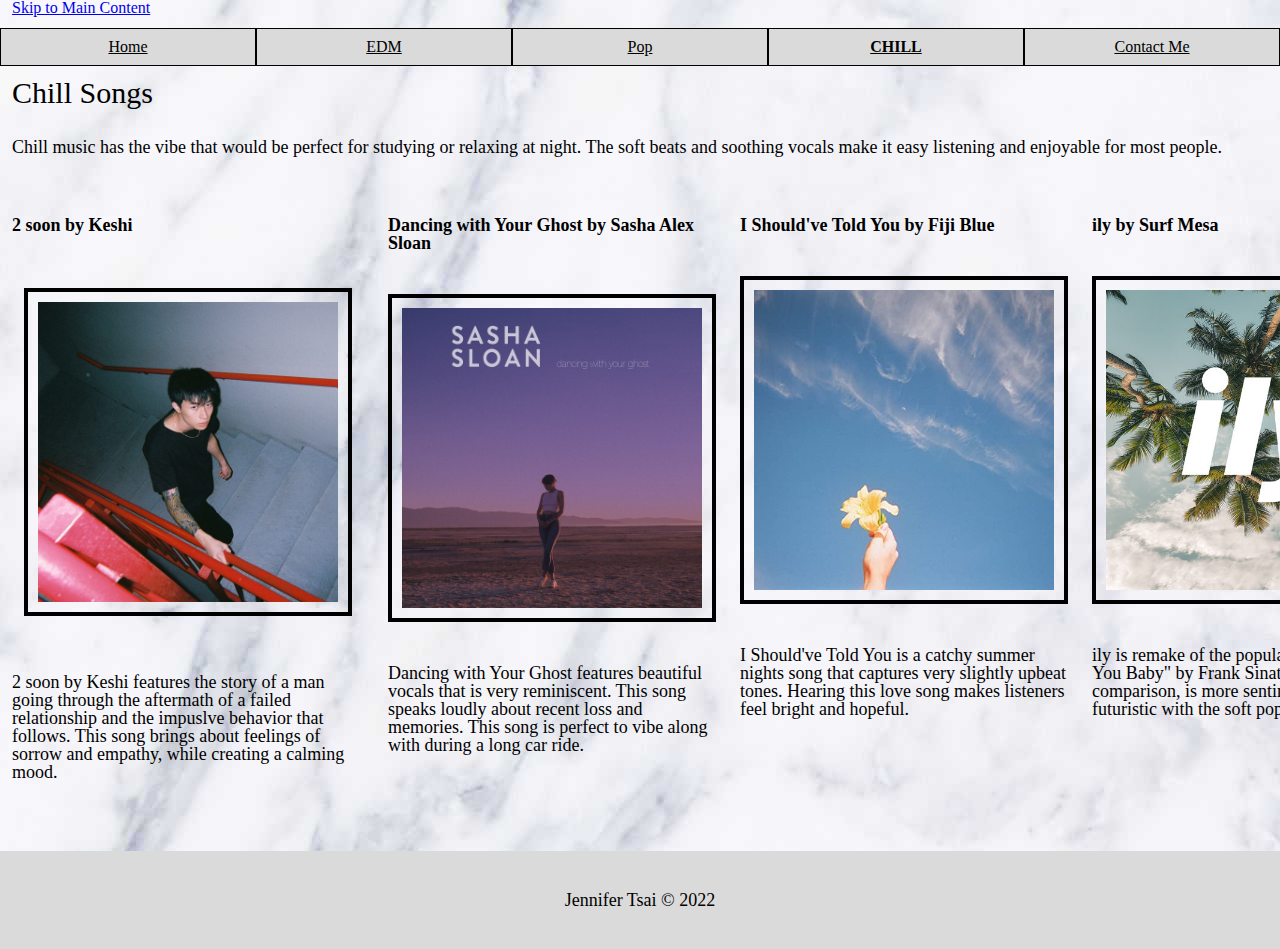
==== chill.html @ 8b6a6926 "Add files via upload" ====
<!DOCTYPE html>
<html lang="en">
<head>
	<meta charset="UTF-8">
	<meta name="viewport" content="width=device-width, initial-scale=1.0">
	<link rel="icon" href="images/favicon.jpeg">
	<link rel="stylesheet" href="css/html5reset.css">
	<link rel="stylesheet" href="css/style.css">
	<title>Chill</title>
</head>
<body>
	<!--Skip to Main Content -->
	<a class = "skip" href="#main">Skip to Main Content</a>
	<header>
	  <nav>
		<ul>
			<li><a href = "index.html">Home</a></li>
            <li><a href = "edm.html">EDM</a></li>
            <li><a href = "pop.html">Pop</a></li>
            <li class="active"><a href = "chill.html">Chill</a></li>
			<li><a href = "form_template.html">Contact Me</a></li>
		</ul>
	</nav>
	<h1 id = "main">Chill Songs</h1>
	</header>

	<p>Chill music has the vibe that would be perfect for studying or relaxing at night. The soft beats and soothing vocals make it easy listening and enjoyable for most people.</p>
	<main class = "flex">
	<div class="card">
	<header id="title">2 soon by Keshi</header>
	<a href="https://youtu.be/Qmt9Bzrf29k" target="_blank">
		<img src = "images/2_soon.jpeg" alt = "2 Soon" width="200"/>
	</a>
	<p>2 soon by Keshi features the story of a man going through the aftermath of a failed relationship 
		and the impuslve behavior that follows. This song brings about feelings of sorrow and empathy, while creating a calming mood.
	</p>
	</div>
	<div class="card">
	<header id="title">Dancing with Your Ghost by Sasha Alex Sloan</header>
        <img src = "images/dancing_with_your_ghost.jpeg" alt = "Dancing With Your Ghost" width="200"/>
		<p>Dancing with Your Ghost features beautiful vocals that is very reminiscent. This song speaks loudly about recent loss and memories.
			This song is perfect to vibe along with during a long car ride. 
		</p>
	</div>
	<div class="card">
	<header id="title">I Should've Told You by Fiji Blue</header>
        <img src = "images/i_shouldve_told_you.jpg" alt = "I Should've Told You" width="200"/>
		<p>I Should've Told You is a catchy summer nights song that captures very slightly upbeat tones. Hearing this love song makes listeners feel bright and hopeful.</p>
	</div>
	<div class="card">
	<header id="title">ily by Surf Mesa</header>
        <img src = "images/ily.jpeg" alt = "ily" width="200"/>
		<p>ily is remake of the popular classic "I Love You Baby" by Frank Sinatra. This song, in comparison, is more sentimental and futuristic with the soft pop beats and vocals.</p>
	</div>
	<div class="card">
	<header id="title">lovely by Billie Eilish and Khalid</header>
        <img src = "images/lovely.jpeg" alt = "Lovely" width="200"/>
		<p>lovely by Billie Eilish is a masterpiece that shows off both artists incredible vocals. The switch offs between pure vocals and heavy build ups makes the song absolutely jaw-dropping.</p>
	</div>
	<div class="card">
	<header id="title">Lowkey by NIKI</header>
        <img src = "images/lowkey.jpeg" alt = "Lowkey" width="200"/>
		<p>Lowkey by NIKI is a catchy song with fiesty notes. This song encapsulates what I most envision as chill music. 
			The bell sounds and bass in the background make the song so unique, coupled with her breathy voice.</p>
	</div>
	<div class="card">
	<header id="title">Rollerblades by Blake Rose</header>
        <img src = "images/rollerblades.jpeg" alt = "Rollerblades" width="200"/>
		<p>Rollerblades is by a more lowkey artist that deserves so much more fame. I would use this song in a coming of age movie as it brings about feelings of youthfulness and growth.
			The band that is featured in the back is a perfect way to accompany the song.
		</p>
	</div>
	<div class="card">
	<header id="title">Double Take by Dhruv</header>
        <img src = "images/double_take.jpeg" alt = "Double Take" width="200"/>
		<p>Double Take has a sexy and mature feel to it. The groovy vocals and guitar notes make the song addictive. 
			Dhruv is able to switch into falsetto ever so slightly, making the song even more mesmerizing.</p>
	</div>
	<div class="card">
	<header id="title">Alone With You by Alina Baraz</header>
        <img src = "images/alone_with_you.jpeg" alt = "Alone With You" width="200"/>
		<p>Alone With You has a very sensual vibe, combining beats and breathy vocals that resonate deeply. 
			This song is a perfect listen on a gloomy rainy day indoors. </p>
	</div>
	</main>
	<footer>
		<p>Jennifer Tsai &copy; 2022</p>
	</footer>
</body>
</html>
---- css/style.css ----
/*Utilize a Google font*/
@font-face{
    font-family: 'Poppins';
    src: url(https://fonts.googleapis.com/css2?family=Poppins&display=swap.woff2) format('woff2');
}

/* 1. Identify the header, main, and footer of your page and add a skip to content link. */
body{
    font-family: Georgia, 'Times New Roman';
    background-image: url('../images/marble.jpeg');
}
h1{
    font-size: 30px;
    margin: 12px;
    /* font-family: Georgia, 'Times New Roman'; */
    padding-top: 50px;
}


/* 2. Add the paragraph and link tags */
p {
    font-size: 18px;
    /* font-family: Georgia, 'Times New Roman'; */
    margin: 30px 12px;
    /* max-width: 500px; */
}

/** DONE IN HTML **/

/* 4. Style the links to in your site - make sure to indicate which one is the current page */
nav li{
	background-color: #dadada;
    box-sizing: border-box;
    float: left;
	padding: 10px 0px;
	width: 20%;
	border: 1px solid black;
	display: inline-block;
    text-align: center;
}
#title{
    font-weight: bold;
    font-size: 18px;
    margin: 30px 12px;
}
a:hover{color: red;}

.active{
    font-weight: bold;
    text-transform: uppercase;
}
a[href]{
    margin: 12px;
}

/* 5. Add style to your images focusing on the box model. */

img{
    margin: 12px;
    width: 300px;
    padding: 10px;
    border: 4px solid black;
}

/* 6. Add a hover style to your images */ 

img:hover{
   filter: grayscale();
   /* border: dashed; */
}
footer{
    background-color: #dadada;
    padding: 10px;
    text-align: center;
    margin-top: 30px;
}
/*Added this so the links stay the same color*/
nav a:visited{color: black;}
nav a:link{color:black;}

/*Contact Me page formatting*/
fieldset{
    text-align: center;
    font-family: Poppins;
    font-size: 18px;
}

label{
    display: inline-block;
    width: 140px;
    text-align: left;
}
fieldset legend{
    font-weight: bold;
    font-size: 25px;
    padding: 20px 0 20px 0;
}

div{
    margin-bottom: 10px;
}

#remember_id{
    /* align-items: left; */
    margin-bottom: 10px;
    width: 140px;

}

/*animate one of the images*/
#grow{
    animation-name: growimage;
    animation-duration: 5s;
}
@keyframes growimage {
    from {width: 25px; opacity:0;}
    to {width: 300px;opacity:1;}
    
}
@media (prefers-reduced-motion: reduce){
    #grow{
        animation: none;
    }
}
/*Add grid to EDM page*/
.container{
    display: grid;
    grid-template-columns: 1fr 1fr 1fr;
    grid-template-rows: repeat(9,1fr);
    /* row-gap: 2px; */
}
.all, .first, .good, .lights, .nightlight, .potions, .salvation, .take, .just{
    grid-column: 1;
}
.all-image, .first-image, .good-image, .lights-image, .nightlight-image, .potions-image, .salvation-image, .take-image, .just-image{
    grid-column: 2;
}
.all-desc, .first-desc, .good-desc, .lights-desc, .nightlight-desc, .potions-desc, .salvation-desc, .take-desc, .just-desc{
    grid-column: 3;
}
/*Add flex to Chill page*/
.flex{
    display: flex;
    overflow: scroll;
}
.card{
    display: flex;
    flex-direction: column;
}
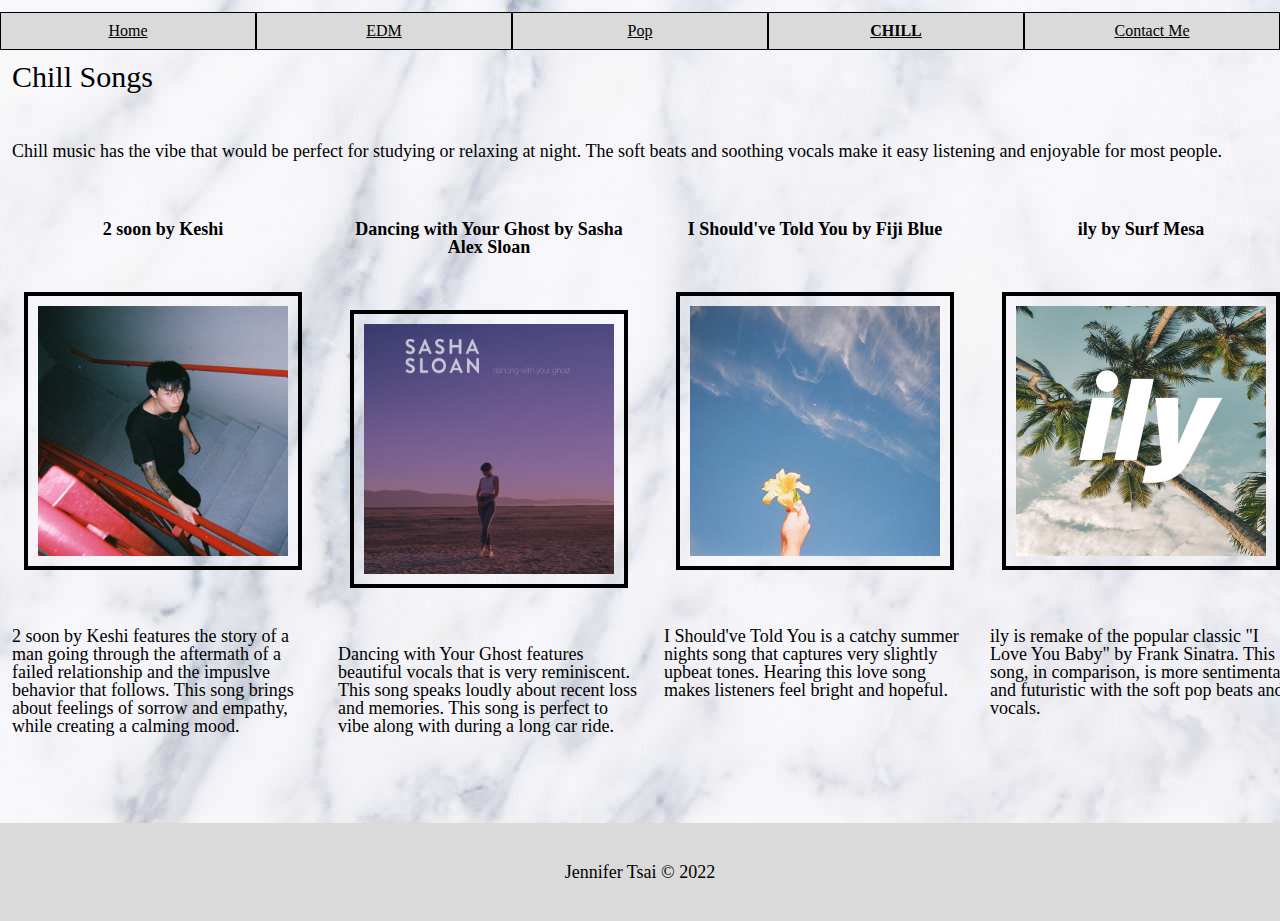
==== commit b02227ac: "Add files via upload" ====
--- a/chill.html
+++ b/chill.html
@@ -7,6 +7,15 @@
 	<link rel="stylesheet" href="css/html5reset.css">
 	<link rel="stylesheet" href="css/style.css">
 	<title>Chill</title>
+	<!-- Global site tag (gtag.js) - Google Analytics -->
+	<script async src="https://www.googletagmanager.com/gtag/js?id=G-C5PR8TGGSH"></script>
+	<script>
+	window.dataLayer = window.dataLayer || [];
+	function gtag(){dataLayer.push(arguments);}
+	gtag('js', new Date());
+
+	gtag('config', 'G-JY5RLNJJBR');
+	</script>
 </head>
 <body>
 	<!--Skip to Main Content -->
@@ -21,11 +30,11 @@
 			<li><a href = "form_template.html">Contact Me</a></li>
 		</ul>
 	</nav>
-	<h1 id = "main">Chill Songs</h1>
+	<h1>Chill Songs</h1>
 	</header>
-
-	<p>Chill music has the vibe that would be perfect for studying or relaxing at night. The soft beats and soothing vocals make it easy listening and enjoyable for most people.</p>
-	<main class = "flex">
+	<main id="main">
+	<p id="desc">Chill music has the vibe that would be perfect for studying or relaxing at night. The soft beats and soothing vocals make it easy listening and enjoyable for most people.</p>
+	<header class = "flex">
 	<div class="card">
 	<header id="title">2 soon by Keshi</header>
 	<a href="https://youtu.be/Qmt9Bzrf29k" target="_blank">
@@ -37,51 +46,68 @@
 	</div>
 	<div class="card">
 	<header id="title">Dancing with Your Ghost by Sasha Alex Sloan</header>
+	<a href="https://youtu.be/Qmt9Bzrf29k" target="_blank">
         <img src = "images/dancing_with_your_ghost.jpeg" alt = "Dancing With Your Ghost" width="200"/>
+	</a>
 		<p>Dancing with Your Ghost features beautiful vocals that is very reminiscent. This song speaks loudly about recent loss and memories.
 			This song is perfect to vibe along with during a long car ride. 
 		</p>
 	</div>
 	<div class="card">
 	<header id="title">I Should've Told You by Fiji Blue</header>
+	<a href="https://youtu.be/Qmt9Bzrf29k" target="_blank">
         <img src = "images/i_shouldve_told_you.jpg" alt = "I Should've Told You" width="200"/>
+	</a>
 		<p>I Should've Told You is a catchy summer nights song that captures very slightly upbeat tones. Hearing this love song makes listeners feel bright and hopeful.</p>
 	</div>
 	<div class="card">
 	<header id="title">ily by Surf Mesa</header>
+	<a href="https://youtu.be/Qmt9Bzrf29k" target="_blank">
         <img src = "images/ily.jpeg" alt = "ily" width="200"/>
+	</a>
 		<p>ily is remake of the popular classic "I Love You Baby" by Frank Sinatra. This song, in comparison, is more sentimental and futuristic with the soft pop beats and vocals.</p>
 	</div>
 	<div class="card">
 	<header id="title">lovely by Billie Eilish and Khalid</header>
+	<a href="https://youtu.be/Qmt9Bzrf29k" target="_blank">
         <img src = "images/lovely.jpeg" alt = "Lovely" width="200"/>
+	</a>
 		<p>lovely by Billie Eilish is a masterpiece that shows off both artists incredible vocals. The switch offs between pure vocals and heavy build ups makes the song absolutely jaw-dropping.</p>
 	</div>
 	<div class="card">
 	<header id="title">Lowkey by NIKI</header>
+	<a href="https://youtu.be/Qmt9Bzrf29k" target="_blank">
         <img src = "images/lowkey.jpeg" alt = "Lowkey" width="200"/>
+	</a>
 		<p>Lowkey by NIKI is a catchy song with fiesty notes. This song encapsulates what I most envision as chill music. 
 			The bell sounds and bass in the background make the song so unique, coupled with her breathy voice.</p>
 	</div>
 	<div class="card">
 	<header id="title">Rollerblades by Blake Rose</header>
+	<a href="https://youtu.be/Qmt9Bzrf29k" target="_blank">
         <img src = "images/rollerblades.jpeg" alt = "Rollerblades" width="200"/>
+	</a>
 		<p>Rollerblades is by a more lowkey artist that deserves so much more fame. I would use this song in a coming of age movie as it brings about feelings of youthfulness and growth.
 			The band that is featured in the back is a perfect way to accompany the song.
 		</p>
 	</div>
 	<div class="card">
 	<header id="title">Double Take by Dhruv</header>
+	<a href="https://youtu.be/Qmt9Bzrf29k" target="_blank">
         <img src = "images/double_take.jpeg" alt = "Double Take" width="200"/>
+	</a>
 		<p>Double Take has a sexy and mature feel to it. The groovy vocals and guitar notes make the song addictive. 
 			Dhruv is able to switch into falsetto ever so slightly, making the song even more mesmerizing.</p>
 	</div>
 	<div class="card">
 	<header id="title">Alone With You by Alina Baraz</header>
+	<a href="https://youtu.be/Qmt9Bzrf29k" target="_blank">
         <img src = "images/alone_with_you.jpeg" alt = "Alone With You" width="200"/>
+	</a>
 		<p>Alone With You has a very sensual vibe, combining beats and breathy vocals that resonate deeply. 
 			This song is a perfect listen on a gloomy rainy day indoors. </p>
 	</div>
+	</header>
 	</main>
 	<footer>
 		<p>Jennifer Tsai &copy; 2022</p>
--- a/css/style.css
+++ b/css/style.css
@@ -16,13 +16,18 @@
     padding-top: 50px;
 }
 
-
 /* 2. Add the paragraph and link tags */
 p {
     font-size: 18px;
     /* font-family: Georgia, 'Times New Roman'; */
     margin: 30px 12px;
     /* max-width: 500px; */
+}
+#desc{
+    font-size: 18px;
+    /* font-family: Georgia, 'Times New Roman'; */
+    margin: 30px 12px;
+    padding-top: 20px;
 }
 
 /** DONE IN HTML **/
@@ -35,13 +40,14 @@
 	padding: 10px 0px;
 	width: 20%;
 	border: 1px solid black;
-	display: inline-block;
+	/* display: inline-block; */
     text-align: center;
 }
 #title{
     font-weight: bold;
     font-size: 18px;
     margin: 30px 12px;
+    text-align: center;
 }
 a:hover{color: red;}
 
@@ -57,7 +63,7 @@
 
 img{
     margin: 12px;
-    width: 300px;
+    width: 250px;
     padding: 10px;
     border: 4px solid black;
 }
@@ -99,12 +105,27 @@
 div{
     margin-bottom: 10px;
 }
-
-#remember_id{
+/*Adjust remember me button to align with others*/
+label[for=remember_id]{
     /* align-items: left; */
-    margin-bottom: 10px;
-    width: 140px;
-
+    width: 110px;
+}
+/*left align elements*/
+#favorite{
+    text-align: left;
+    padding-left: 4px;
+}
+#fav{
+    top: 50%;
+    transform: translateY(-50%);
+    -ms-transform: translateY(-50%);
+    -moz-transform: translateY(-50%);
+    -webkit-transform: translateY(-50%);
+    -o-transform: translateY(-50%);
+}
+fieldset #main{
+    width: 300px;
+    margin: auto;
 }
 
 /*animate one of the images*/
@@ -127,6 +148,7 @@
     display: grid;
     grid-template-columns: 1fr 1fr 1fr;
     grid-template-rows: repeat(9,1fr);
+    overflow: scroll;
     /* row-gap: 2px; */
 }
 .all, .first, .good, .lights, .nightlight, .potions, .salvation, .take, .just{
@@ -147,4 +169,44 @@
     display: flex;
     flex-direction: column;
 }
-
+/*change grid style for mobile view to fit*/
+@media screen and (max-width: 750px){
+    /*2x18 grid style; row1: title and image row2: desc*/
+    .container{
+        display: grid;
+        grid-template-columns: 0.5fr 1.5fr;
+        grid-template-rows: repeat(18,0.5fr);
+        overflow: scroll;
+    }
+    /*shrink image and center in grid*/
+    .container img{
+        display: block;
+        margin-left: auto;
+        margin-right: auto;
+        max-width: 120px;
+        max-height: 120px;
+
+    }
+    /*desc now spans both columns on the second row*/
+    .all-desc, .first-desc, .good-desc, .lights-desc, .nightlight-desc, .potions-desc, .salvation-desc, .take-desc, .just-desc{
+        grid-column: 1 / span 2;
+    }
+  
+}
+/*Invisible skip on load*/
+a.skip{
+    background: white;
+    left: 0;
+    padding: 6px;
+    position: absolute;
+    top: -40px;
+    -webkit-transition: top 1s ease-out;
+    transition: top 1s ease-out;
+    z-index: 1;
+  }
+  
+  a.skip:focus{
+    top:20px;
+    color: black;
+    text-decoration-style: solid;
+  }